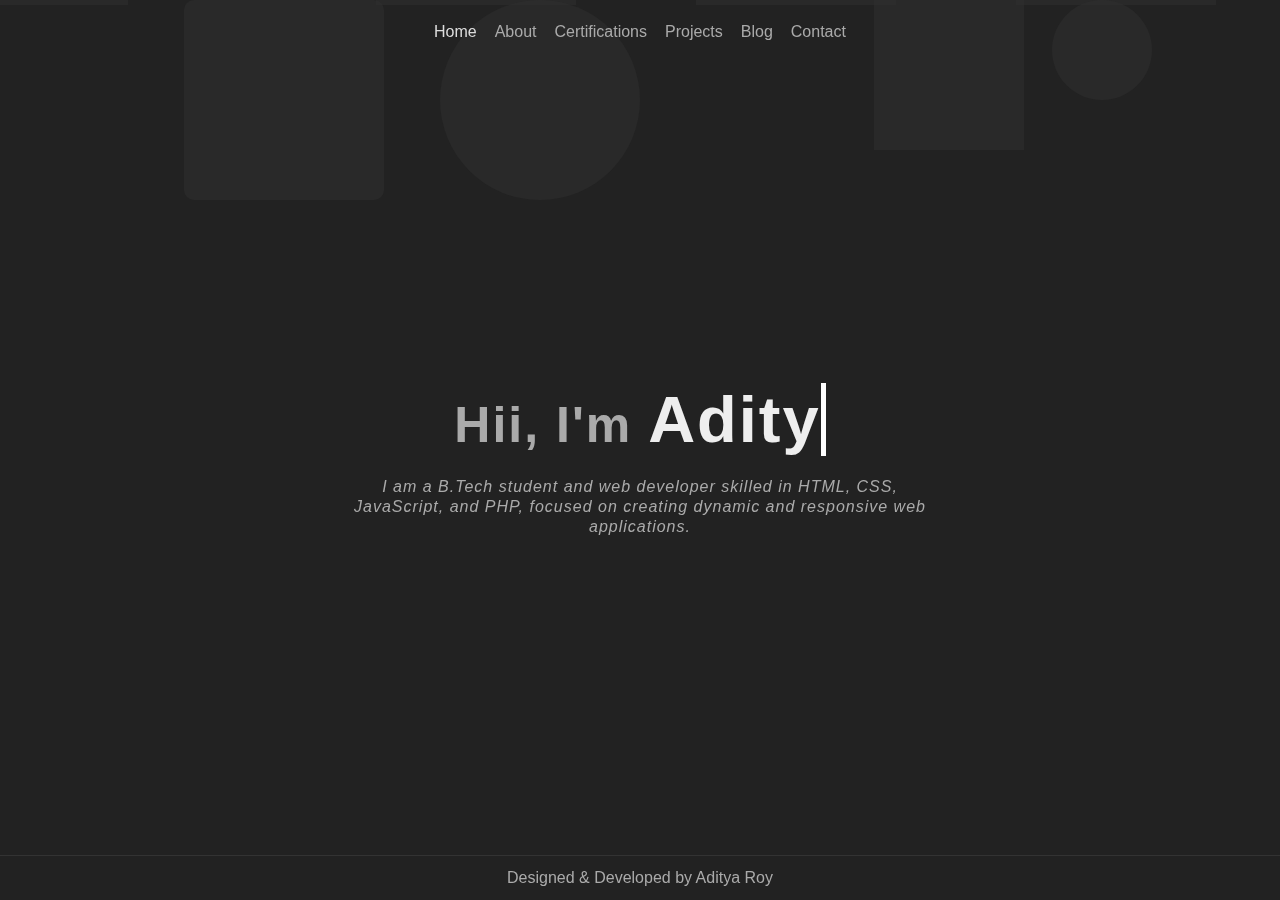
==== index.html @ 5cbd78c4 "Add files via upload" ====
<!DOCTYPE html>
<html lang="en">

<head>
    <meta charset="UTF-8">
    <meta name="viewport" content="width=device-width, initial-scale=1.0">
    <title>Portfolio</title>

    <link rel="stylesheet" href="style.css">
    <script src="https://cdnjs.cloudflare.com/ajax/libs/jquery/2.1.3/jquery.min.js"></script>
    <script src="typewriter.js"></script>
</head>

<body>
    <header>
        <nav>
            <a href="#" class="active-nav">Home</a>
            <a href="about.html">About</a>
            <a href="cert.html">Certifications</a>
            <a href="proj.html">Projects</a>
            <a href="blog.html">Blog</a>
            <a href="contact.html">Contact</a>
        </nav>
    </header>
    <main>
        <h1>Hii, I'm&nbsp;<b href="" class="typewrite" data-period="2000" data-type='["Aditya"]'><span
                    class="wrap"></span></b></h1>
        <p>I am a B.Tech student and web developer skilled in HTML, CSS, JavaScript, and PHP, focused on creating
            dynamic and responsive web applications.</p>
    </main>
    <footer>
        Designed & Developed by Aditya Roy
    </footer>

    <div class="background_effect">
        <span class="shape" id="rect"></span>
        <span class="shape" id="circ"></span>
        <span class="shape" id="circ2"></span>
        <span class="shape" id="round_rect"></span>
        <span class="shape" id="line1"></span>
        <span class="shape" id="line2"></span>
        <span class="shape" id="line3"></span>
        <span class="shape" id="line4"></span>
    </div>
</body>

</html>
---- style.css ----
* {
    margin: 0;
    padding: 0;
    box-sizing: border-box;
    transition: 0.2s;
    color: #aaa;
    font-family: Arial, Helvetica, sans-serif;
    user-select: none;
}
::-webkit-scrollbar{
    background-color: #000;
    width: 10px;
}
::-webkit-scrollbar-thumb{
    border-radius: 50px;
    background-color: #333;
}
a {
    text-decoration: none;
}

body {
    background: #222;
    position: relative;
}

header {
    width: 100%;
    height: 7vh;
    display: flex;
    align-items: center;
    justify-content: center;
}

nav {
    width: 35%;
    height: 100%;
    display: flex;
    align-items: center;
    justify-content: space-evenly;
}

nav a:hover {
    color: #ddd;
}
.active-nav{
    color: #ddd;

}
/* Footer */
footer {
    height: 5vh;
    text-align: center;
    border-top: 0.5px solid #333;
    display: flex;
    align-items: center;
    justify-content: center;

}

/* Main */
main {
    display: flex;
    flex-direction: column;
    align-items: center;
    justify-content: center;
    min-height: 88vh;
}

main>h1 {
    font-size: 50px;
    letter-spacing: 2px;
}

.wrap {
    letter-spacing: 2px;
    /* text-transform: uppercase; */
    font-family: 'Trebuchet MS', 'Lucida Sans Unicode', 'Lucida Grande', 'Lucida Sans', Arial, sans-serif;
    color: #eee;
    font-size: 65px;
}

main>p {
    margin-top: 20px;
    width: 45%;
    text-align: center;
    font-size: 16px;
    font-style: italic;
    line-height: 20px;
    letter-spacing: 1px;
}

.background_effect{
    width: 100%;
    height: 100vh;
    position: fixed;
    z-index: -1;
    top: 0;
}

.shape{
    /* top: 50px; */
    /* bottom: -50px; */
    width: 200px;
    /* height: 200px; */
    aspect-ratio: 1/1;
    position: fixed;
    background-color: #33333370;
    z-index: -5;
    display: block;
}
#rect{
    right: 20%;
    animation: rect 15s linear infinite;
    width: 150px;
    
}
#round_rect{
    border-radius: 10px ;
    right: 70%;
    animation: round_rect 10s linear infinite;
    
}
#circ{
    border-radius: 50%;
    
    right: 50%;
    animation: circ 6s linear infinite;
}
#circ2{
    width: 100px;
    border-radius: 50%;
    right: 10%;
    animation: circ2 4s linear infinite;
}

#line1,#line2,#line3,#line4{
    width: 200px;
    height: 5px;
    right: 55%;
    animation: line1 10s linear infinite;
}
#line2{
    right: 30%;
    animation: line1 5s linear infinite;
}
#line3{
    right: 5%;
    animation: line1 8s linear infinite;
}
#line4{
    right: 90%;
    animation: line1 12s linear infinite;
}

@keyframes rect{
    0%{
        bottom: -50%;
        rotate: 0deg;
    }
    100%{
        bottom: 100%;
        rotate: 220deg;
    }
}
@keyframes round_rect{
    0%{
        bottom: -50%;
    }
    100%{
        bottom: 100%;
        rotate: 90deg;
    }
}
@keyframes circ{
    0%{
        bottom: -50%;
    }
    100%{
        bottom: 100%;
    }
}
@keyframes circ2{
    0%{
        bottom: -50%;
    }
    100%{
        bottom: 100%;
    }
}
@keyframes line1{
    0%{
        bottom: -50%;
        
    }
    100%{
        bottom: 100%;
        rotate: -360deg;
    }
}
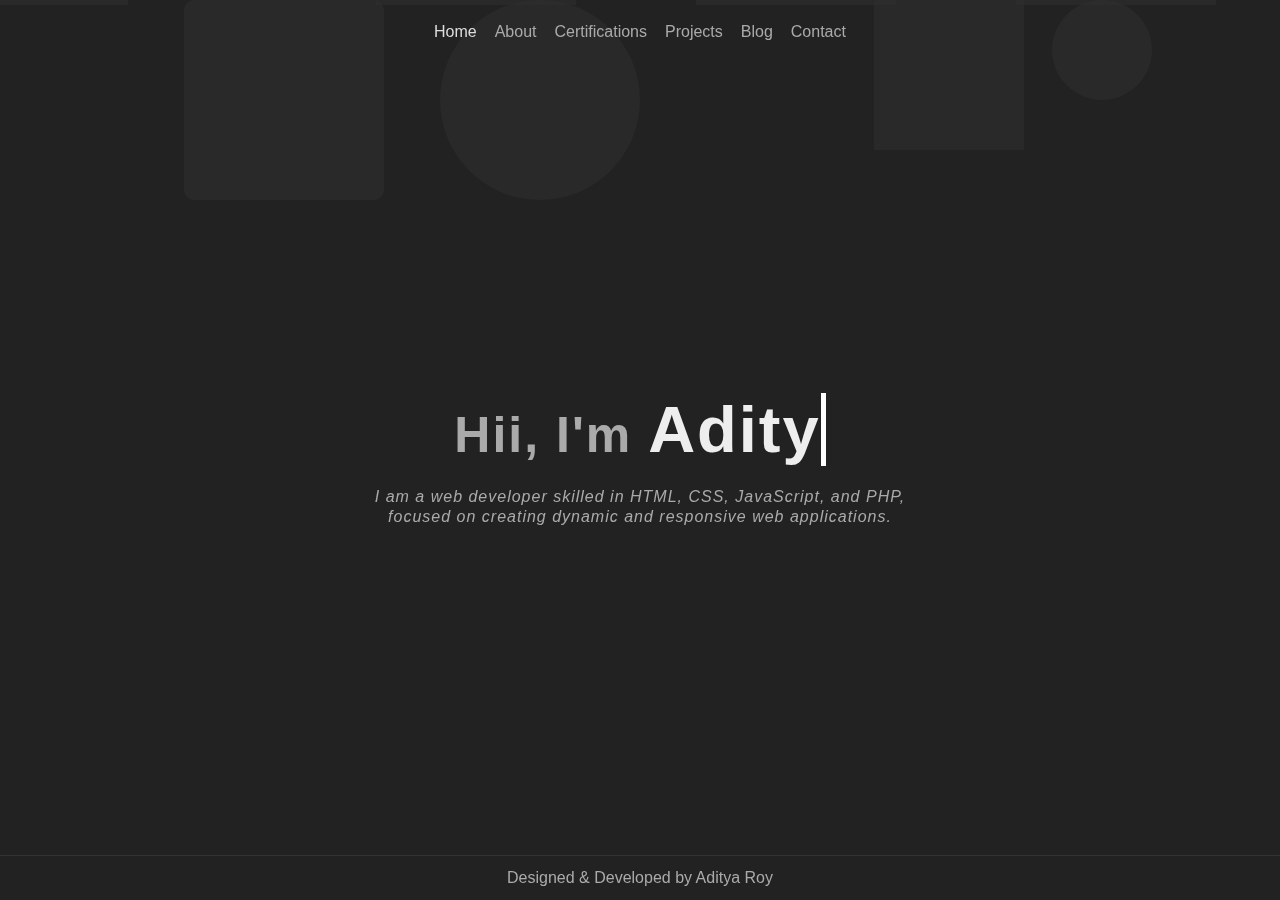
==== commit 5f0d75aa: "Add files via upload" ====
--- a/index.html
+++ b/index.html
@@ -7,12 +7,13 @@
     <title>Portfolio</title>
 
     <link rel="stylesheet" href="style.css">
+
     <script src="https://cdnjs.cloudflare.com/ajax/libs/jquery/2.1.3/jquery.min.js"></script>
     <script src="typewriter.js"></script>
 </head>
 
 <body>
-    <header>
+    <header id="nav">
         <nav>
             <a href="#" class="active-nav">Home</a>
             <a href="about.html">About</a>
@@ -25,7 +26,7 @@
     <main>
         <h1>Hii, I'm&nbsp;<b href="" class="typewrite" data-period="2000" data-type='["Aditya"]'><span
                     class="wrap"></span></b></h1>
-        <p>I am a B.Tech student and web developer skilled in HTML, CSS, JavaScript, and PHP, focused on creating
+        <p>I am a web developer skilled in HTML, CSS, JavaScript, and PHP, focused on creating
             dynamic and responsive web applications.</p>
     </main>
     <footer>
@@ -42,6 +43,11 @@
         <span class="shape" id="line3"></span>
         <span class="shape" id="line4"></span>
     </div>
+    <div class="ham">
+        <img id="ham" src="ham.png" alt="">
+        <img id="crs" src="cross.png" alt="">
+    </div>
 </body>
+<script src="ham.js"></script>
 
 </html>--- a/style.css
+++ b/style.css
@@ -22,6 +22,7 @@
 body {
     background: #222;
     position: relative;
+    min-height: 100vh;
 }
 
 header {
@@ -55,7 +56,9 @@
     display: flex;
     align-items: center;
     justify-content: center;
-
+    position: absolute;
+    width: 100%;
+    bottom: 0%;
 }
 
 /* Main */
@@ -65,6 +68,7 @@
     align-items: center;
     justify-content: center;
     min-height: 88vh;
+
 }
 
 main>h1 {
@@ -198,4 +202,73 @@
         rotate: -360deg;
     }
 }
-    
+.ham{
+    width: 35px;
+    position: absolute;
+    right: 25px;
+    top: 20px;
+    z-index: 100;
+    display: none;
+}
+.ham>img{
+    width: 100%;
+    filter: invert(80%);
+}
+@media(max-width: 1250px){
+    header{
+        width: 100%;
+    }
+    nav{
+        width: 80%;
+    }
+    main>p{
+        width: 75%;
+    }
+    
+}
+@media (max-width: 550px){
+
+    header{
+        position: fixed;
+        display: flex;
+        align-items: start;
+        justify-content: center;
+        background-color: #111;
+        height: 100%;
+        width: 80%;
+        right: 0;
+        top: 0;
+        z-index: 50;
+        transform: translateX(100%);
+    }
+    .ham{
+        display: block;
+    }
+    #crs{
+        display: none;
+    }
+    nav{
+        width: 90%;
+        /* background-color: #000; */
+        text-align: left;
+        flex-direction: column;
+        height: 50%;
+        margin-top: 15%;
+    }
+    nav>a{
+        width: 100%;
+    }
+
+    main>h1{
+        font-size: 30px;
+        width: 90%;
+        text-align: center;
+    }
+    .wrap{
+        font-size: 45px;
+    }
+    main>p{
+        width: 95%;
+        font-size: 14px;
+    }
+}
